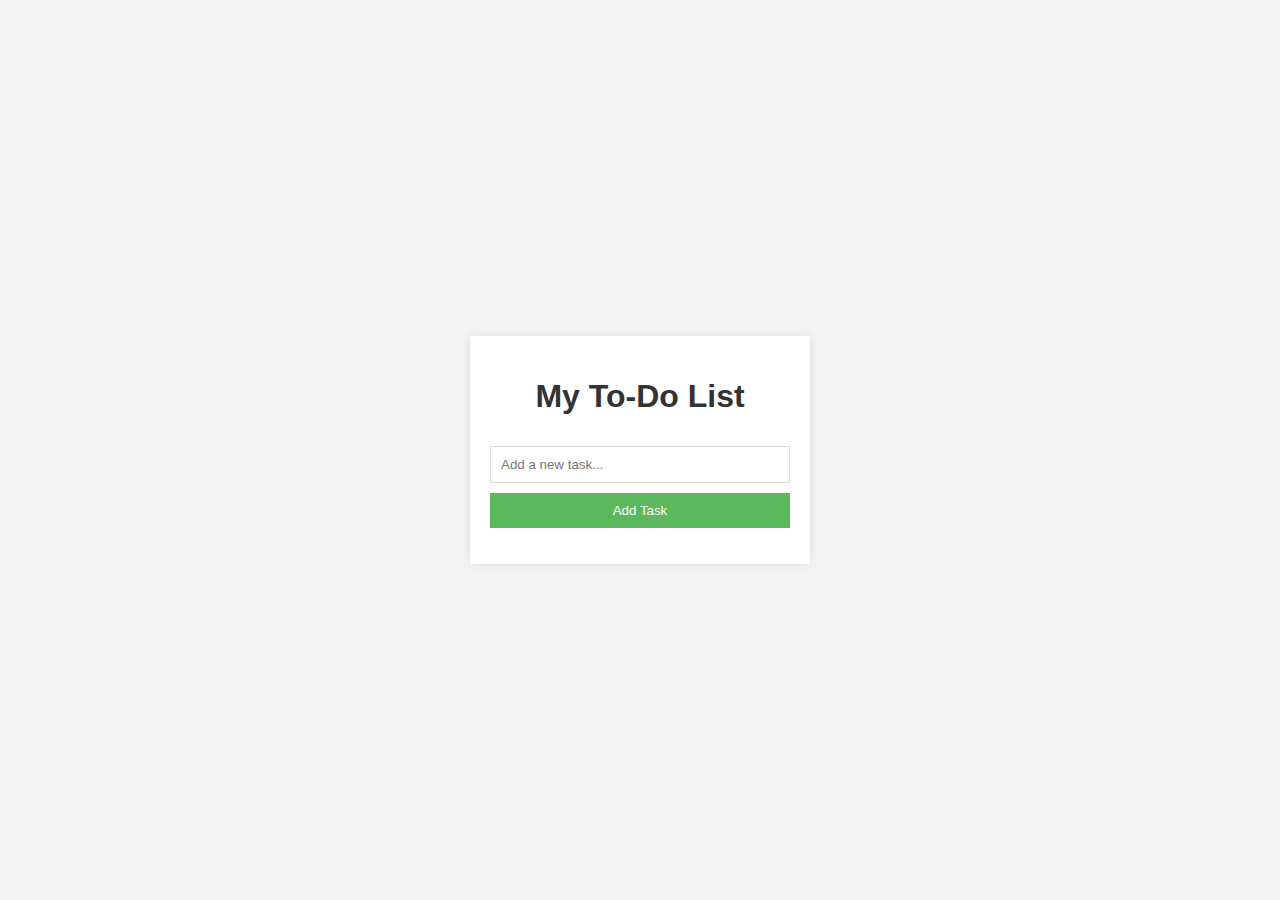
==== todolist/index.html @ 765101cb "a" ====
<!DOCTYPE html>
<html lang="en">
<head>
    <meta charset="UTF-8">
    <meta name="viewport" content="width=device-width, initial-scale=1.0">
    <link rel="stylesheet" href="style.css">
    <title>Simple To-Do List</title>
    <style>
        /* We will add CSS here later */
    </style>
</head>
<body>
    <div class="todo-container">
        <h1>My To-Do List</h1>
        <input type="text" id="taskInput" placeholder="Add a new task...">
        <button onclick="addTask()">Add Task</button>
        <ul id="taskList">
            <!-- Tasks will be added here -->
        </ul>
    </div>

    <script src="script.js"></script>
</body>
</html>
---- todolist/style.css ----
body {
    font-family: Arial, sans-serif;
    background-color: #f4f4f4;
    display: flex;
    justify-content: center;
    align-items: center;
    height: 100vh;
    margin: 0;
}

.todo-container {
    background-color: white;
    box-shadow: 0 0 10px rgba(0, 0, 0, 0.1);
    padding: 20px;
    width: 300px;
}

h1 {
    color: #333;
    text-align: center;
}

#taskInput {
    width: 100%;
    padding: 10px;
    margin: 10px 0;
    box-sizing: border-box;
    border: 1px solid #ddd;
}

button {
    width: 100%;
    padding: 10px;
    background-color: #5cb85c;
    color: white;
    border: none;
    cursor: pointer;
}

button:hover {
    background-color: #4cae4c;
}

ul {
    list-style: none;
    padding: 0;
}

ul li {
    padding: 10px;
    border-bottom: 1px solid #ddd;
}

ul li:last-child {
    border-bottom: none;
}
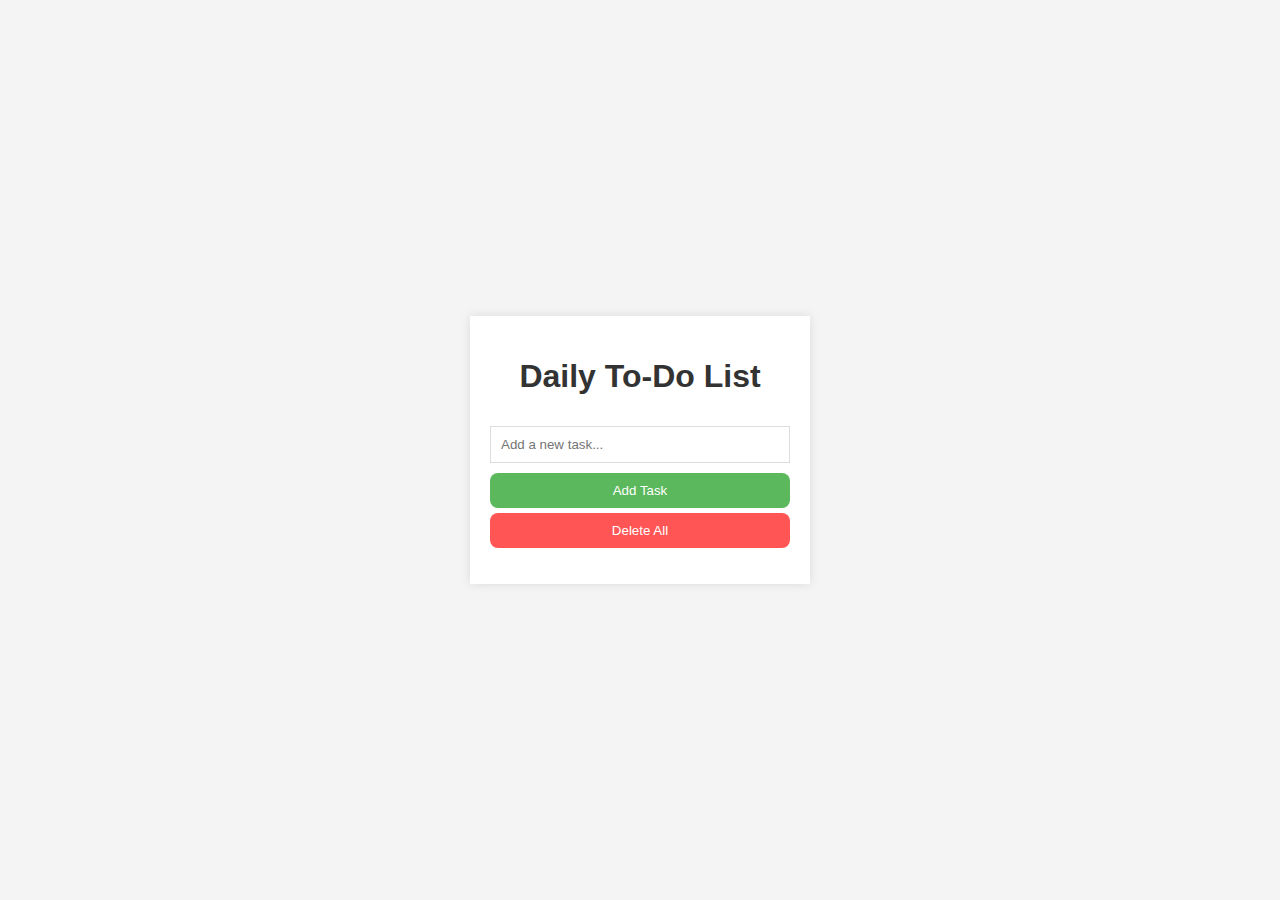
==== commit 794d79f3: "a" ====
--- a/todolist/index.html
+++ b/todolist/index.html
@@ -11,9 +11,10 @@
 </head>
 <body>
     <div class="todo-container">
-        <h1>My To-Do List</h1>
+        <h1>Daily To-Do List</h1>
         <input type="text" id="taskInput" placeholder="Add a new task...">
         <button onclick="addTask()">Add Task</button>
+        <button id="deleteAllTasks" onclick="deleteAllTasks()">Delete All</button>
         <ul id="taskList">
             <!-- Tasks will be added here -->
         </ul>
@@ -21,4 +22,4 @@
 
     <script src="script.js"></script>
 </body>
-</html>
+</html>--- a/todolist/style.css
+++ b/todolist/style.css
@@ -27,7 +27,16 @@
     box-sizing: border-box;
     border: 1px solid #ddd;
 }
-
+#deleteAllTasks {
+    width: 100%;
+    padding: 10px;
+    background-color: rgb(255, 85, 85);
+    color: white;
+    border: none;
+    cursor: pointer;
+    margin-top: 5px;
+    border-radius: 8px;
+}
 button {
     width: 100%;
     padding: 10px;
@@ -35,6 +44,7 @@
     color: white;
     border: none;
     cursor: pointer;
+    border-radius: 8px;
 }
 
 button:hover {
@@ -53,4 +63,4 @@
 
 ul li:last-child {
     border-bottom: none;
-}
+}